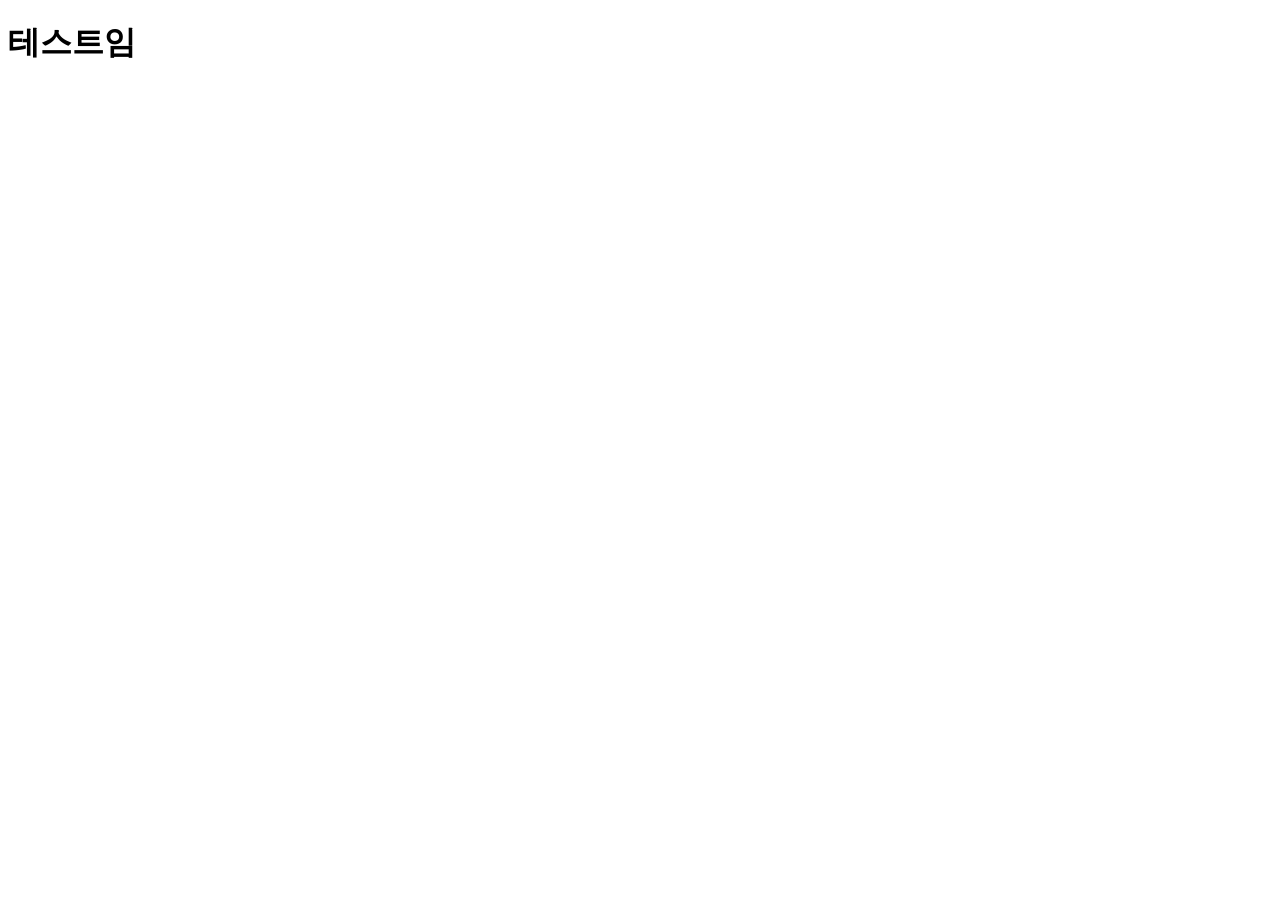
==== index.html @ 84d0c081 "Init" ====
<!DOCTYPE html>
<html lang="en">
<head>
    <meta charset="UTF-8">
    <meta http-equiv="X-UA-Compatible" content="IE=edge">
    <meta name="viewport" content="width=device-width, initial-scale=1.0">
    <title>테스트임</title>
</head>
<body>
    <h1>테스트임</h1>
</body>
</html>
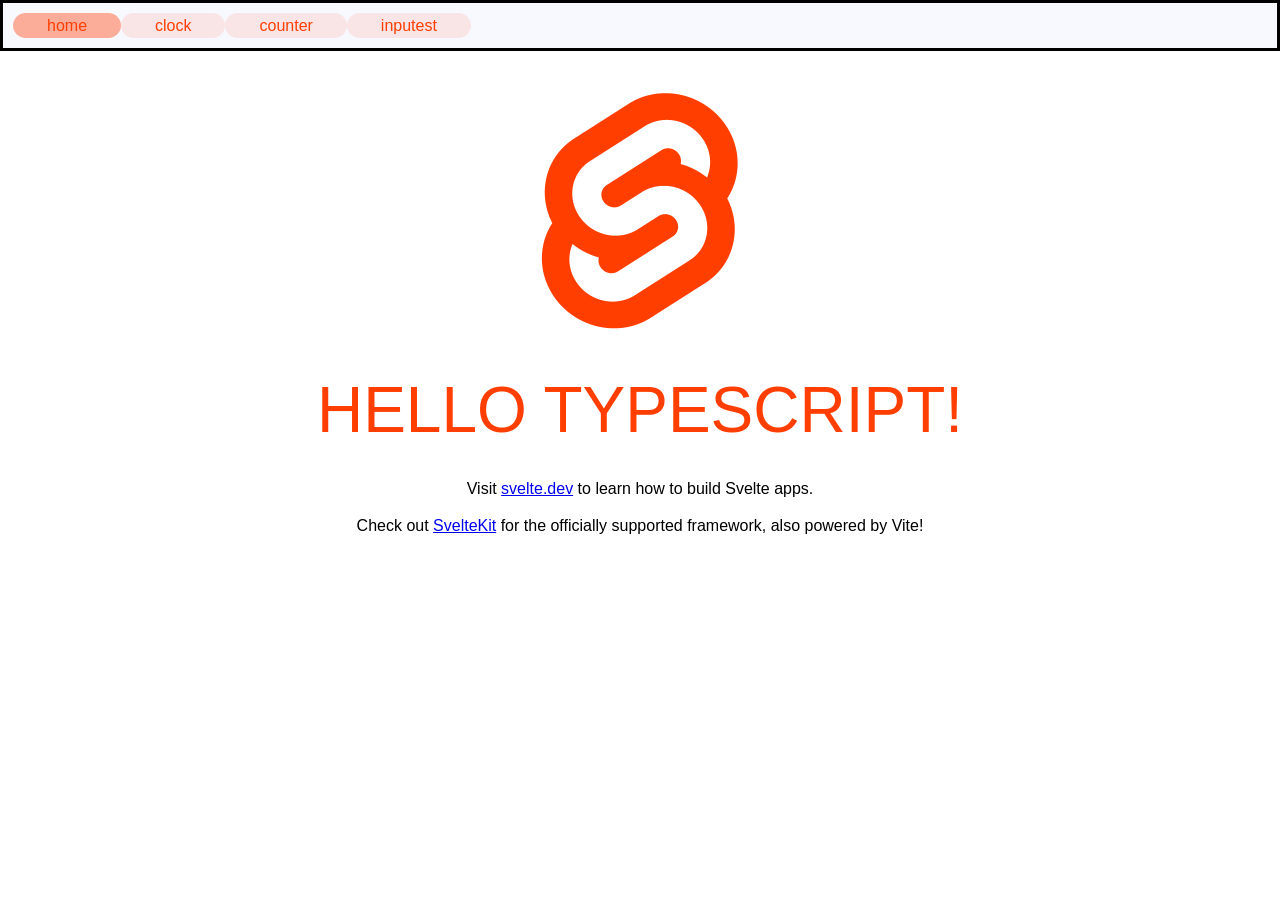
==== commit ce6b8e56: "Inputtest.svelte 추가" ====
--- a/index.html
+++ b/index.html
@@ -1,12 +1,16 @@
 <!DOCTYPE html>
 <html lang="en">
-<head>
-    <meta charset="UTF-8">
-    <meta http-equiv="X-UA-Compatible" content="IE=edge">
-    <meta name="viewport" content="width=device-width, initial-scale=1.0">
-    <title>테스트임</title>
-</head>
-<body>
-    <h1>테스트임</h1>
-</body>
-</html>+  <head>
+    <meta charset="UTF-8" />
+    <link rel="icon" href="/favicon.ico" />
+    <meta name="viewport" content="width=device-width, initial-scale=1.0" />
+    <title></title>
+    <script type="module" crossorigin src="/assets/index.ee5de61f.js"></script>
+    <link rel="modulepreload" href="/lib/index.js">
+    <link rel="stylesheet" href="/assets/index.css">
+  <link rel="manifest" href="/manifest.webmanifest"></head>
+  <body>
+    <div id="app"></div>
+    
+  </body>
+</html>
--- a/assets/index.css
+++ b/assets/index.css
@@ -0,0 +1 @@
+.pwa-toast.svelte-1lal9vo.svelte-1lal9vo{position:fixed;right:0;bottom:0;margin:16px;padding:12px;border:1px solid #8885;border-radius:4px;z-index:1;text-align:left;box-shadow:3px 4px 5px #8885;background-color:#fff}.pwa-toast.svelte-1lal9vo .message.svelte-1lal9vo{margin-bottom:8px}.pwa-toast.svelte-1lal9vo button.svelte-1lal9vo{border:1px solid #8885;outline:none;margin-right:5px;border-radius:2px;padding:3px 10px}:root{font-family:-apple-system,BlinkMacSystemFont,Segoe UI,Roboto,Oxygen,Ubuntu,Cantarell,Open Sans,Helvetica Neue,sans-serif}body{margin:0}header.svelte-zgxo7e{background-color:#f8f8ff;padding:10px;border:3px solid black;width:100vw;box-sizing:border-box;overflow:auto;display:flex;justify-content:flex-start}header.svelte-zgxo7e::-webkit-scrollbar{width:0;height:5px}header.svelte-zgxo7e::-webkit-scrollbar-thumb{background-color:#000}main.svelte-zgxo7e{display:flex;justify-content:center;padding:1em;margin:0 auto}
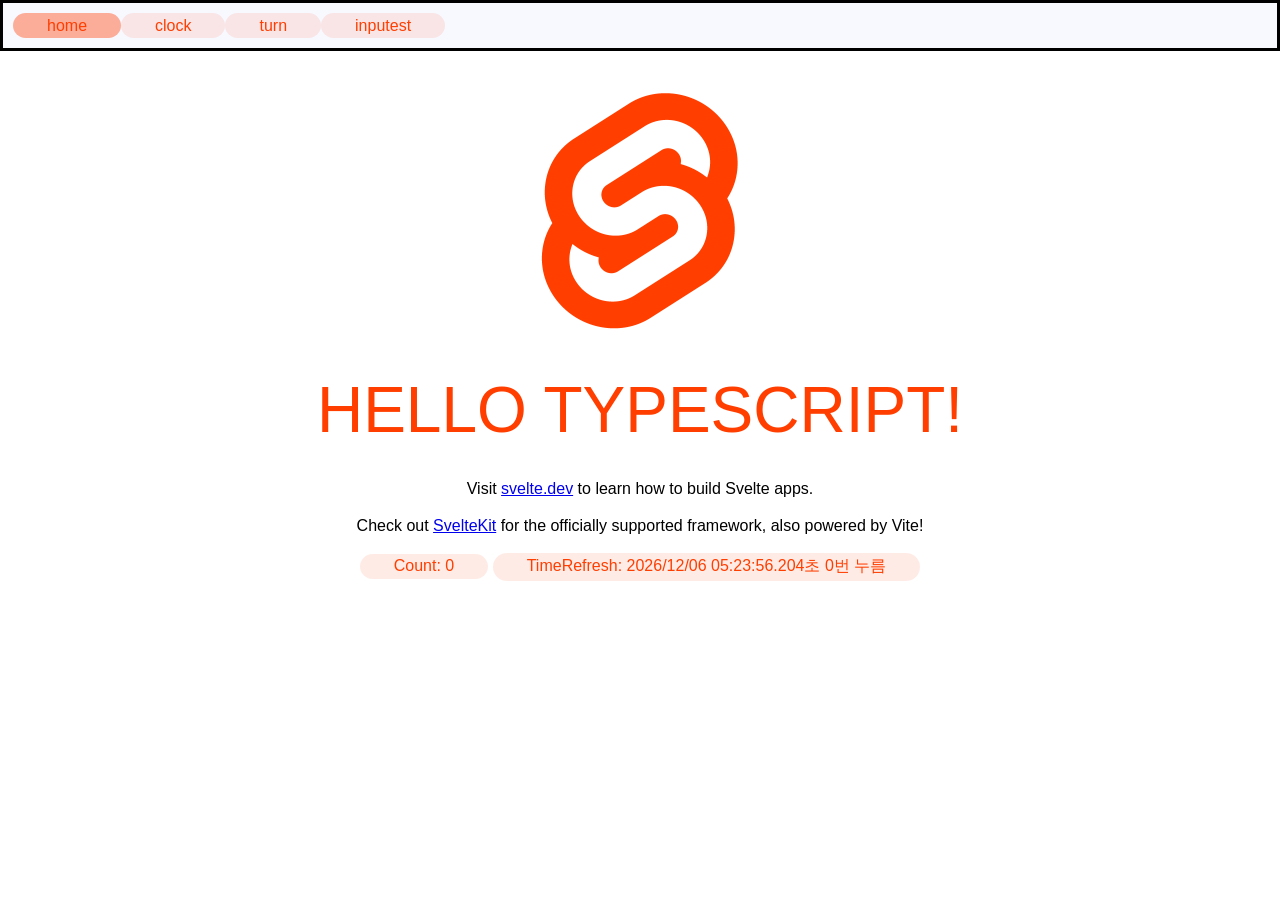
==== commit 504d0179: "Turn.svelte 추가" ====
--- a/index.html
+++ b/index.html
@@ -5,7 +5,7 @@
     <link rel="icon" href="/favicon.ico" />
     <meta name="viewport" content="width=device-width, initial-scale=1.0" />
     <title></title>
-    <script type="module" crossorigin src="/assets/index.ee5de61f.js"></script>
+    <script type="module" crossorigin src="/assets/index.d1d05a9f.js"></script>
     <link rel="modulepreload" href="/lib/index.js">
     <link rel="stylesheet" href="/assets/index.css">
   <link rel="manifest" href="/manifest.webmanifest"></head>
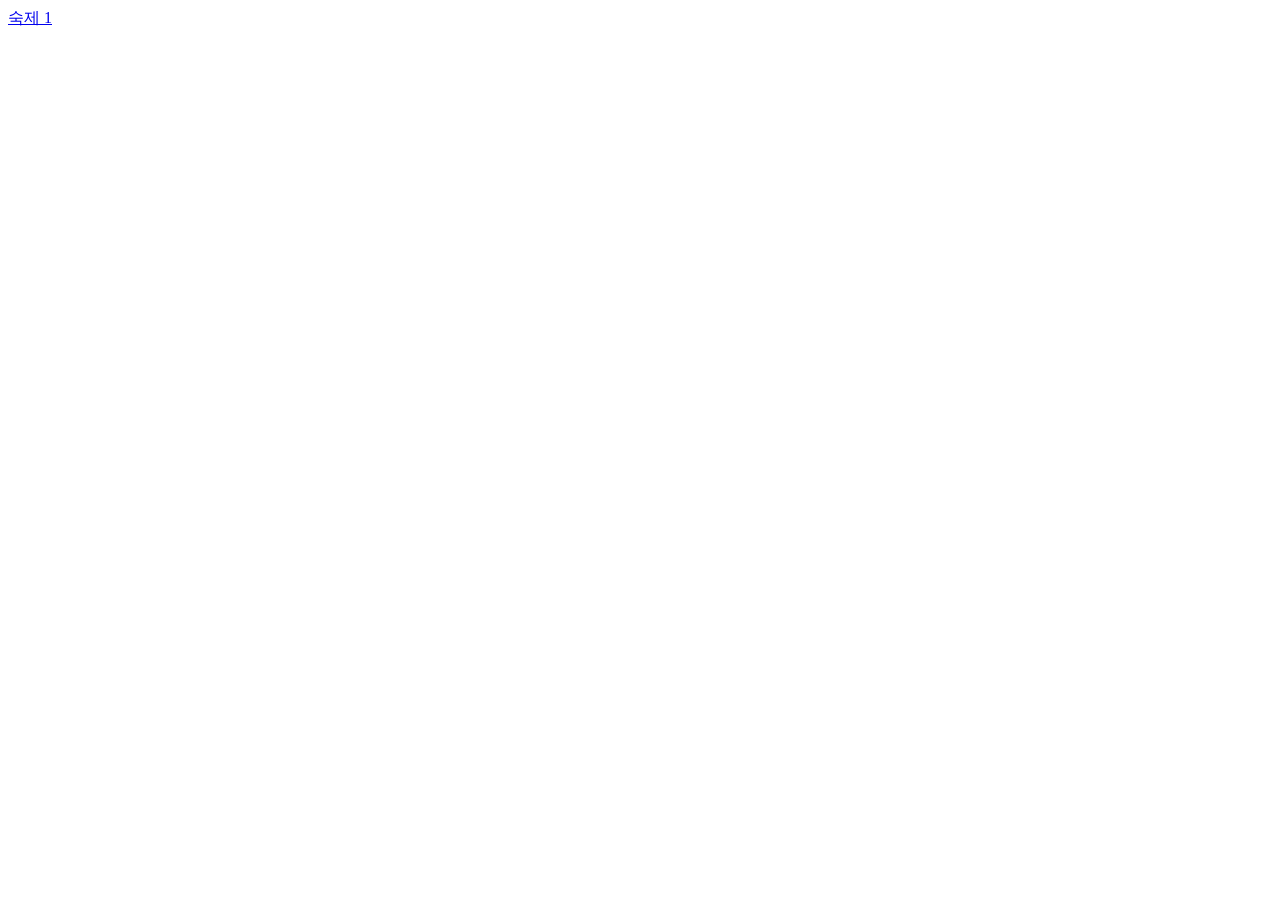
==== commit d1177c3f: "init" ====
--- a/index.html
+++ b/index.html
@@ -1,16 +1,11 @@
 <!DOCTYPE html>
 <html lang="en">
-  <head>
-    <meta charset="UTF-8" />
-    <link rel="icon" href="/favicon.ico" />
-    <meta name="viewport" content="width=device-width, initial-scale=1.0" />
-    <title></title>
-    <script type="module" crossorigin src="/assets/index.d1d05a9f.js"></script>
-    <link rel="modulepreload" href="/lib/index.js">
-    <link rel="stylesheet" href="/assets/index.css">
-  <link rel="manifest" href="/manifest.webmanifest"></head>
-  <body>
-    <div id="app"></div>
-    
-  </body>
-</html>
+<head>
+    <meta charset="UTF-8">
+    <meta name="viewport" content="width=device-width, initial-scale=1.0">
+    <title>Document</title>
+</head>
+<body>
+    <a href="/1/index.html">숙제 1</a>
+</body>
+</html>
